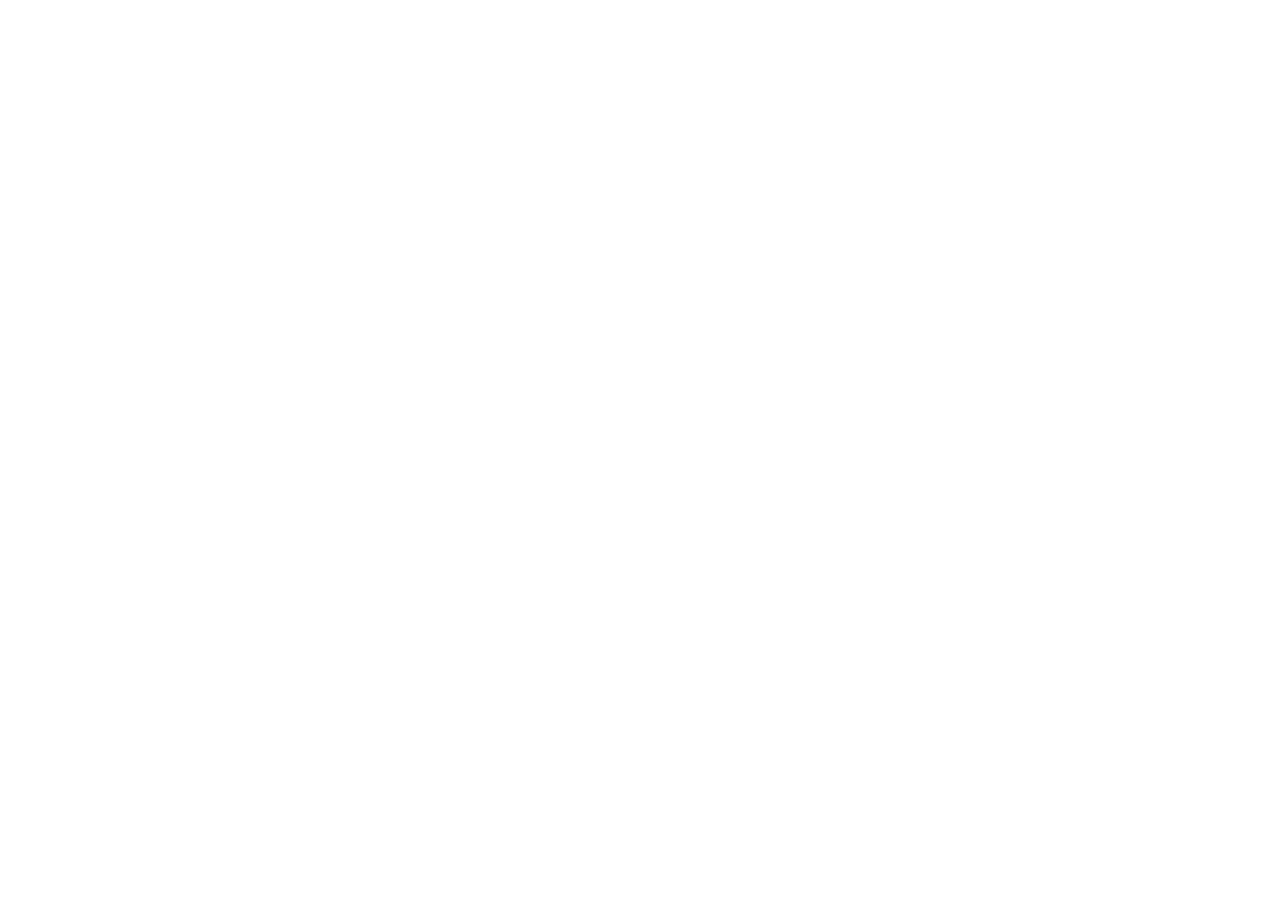
==== nextpage.html @ 792ec364 "added api" ====
<!DOCTYPE html>
<html lang="en">
<head>
    <meta charset="UTF-8">
    <meta name="viewport" content="width=device-width, initial-scale=1.0">
    <title>It works?</title>
</head>
<body>
    
</body>
</html>
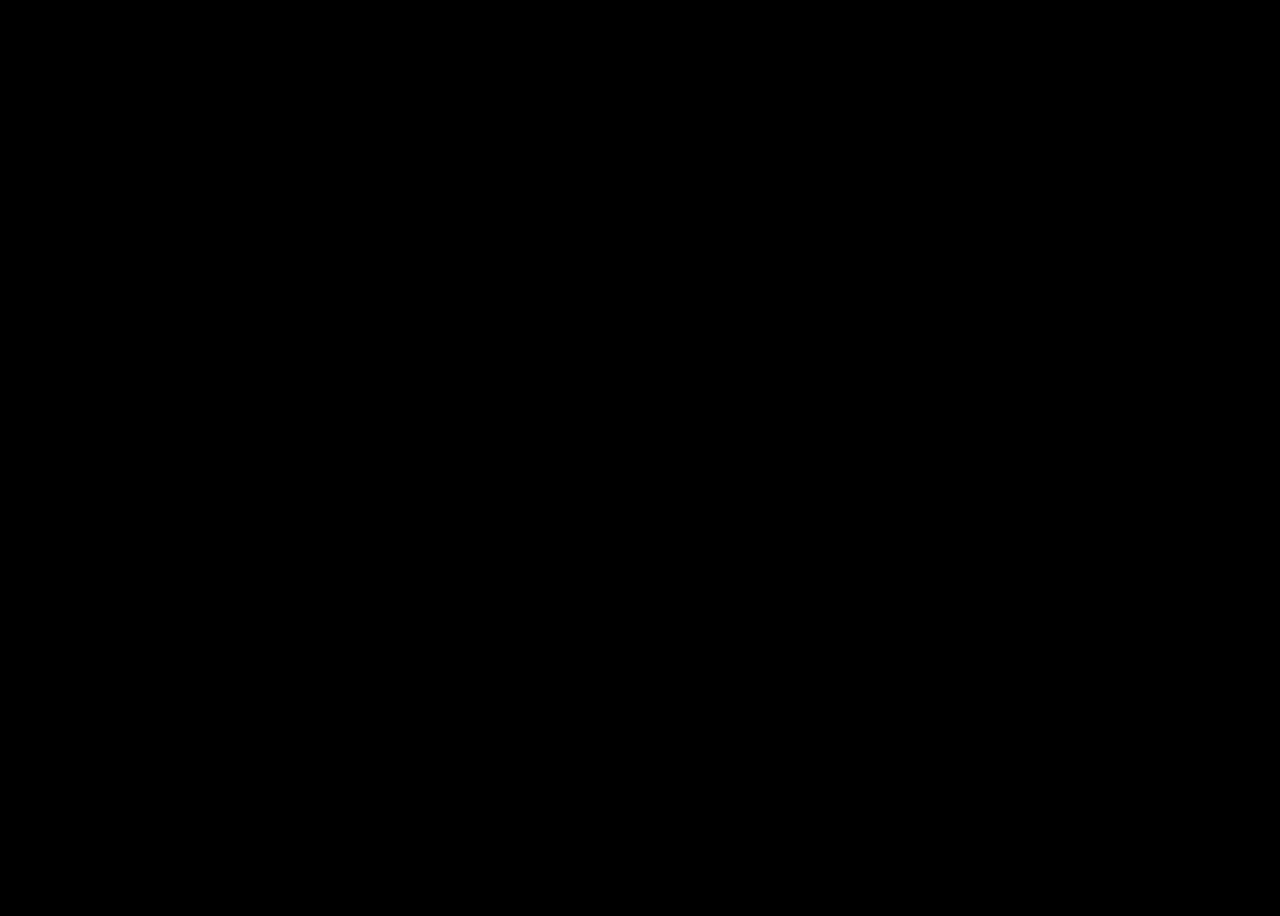
==== commit dee4f638: "updated changes" ====
--- a/nextpage.html
+++ b/nextpage.html
@@ -3,6 +3,7 @@
 <head>
     <meta charset="UTF-8">
     <meta name="viewport" content="width=device-width, initial-scale=1.0">
+    <link rel="stylesheet" href="styles.css">
     <title>It works?</title>
 </head>
 <body>
--- a/styles.css
+++ b/styles.css
@@ -0,0 +1,47 @@
+body{
+    color: white;
+    background-color: #000 !important;
+    /*
+    background-image: linear-gradient(to bottom, #141e30, #243b55);
+     background-repeat: no-repeat;
+    */
+   
+    
+    width: 100%;
+    min-height: 100vh;
+}
+
+.title{
+    text-align: center;
+    font-size: 2rem;
+    margin-top: 20px;
+    color: white;
+
+}
+
+.formbody{
+    width: 40%;
+    min-height: auto;
+    margin: auto;
+    padding: 20px;
+    border: 2px solid #000;
+    background-image: linear-gradient(to right, #94c0c0c6, #46d1d1); 
+    background-repeat: no-repeat;
+    border-radius: 20px;
+}
+
+@media (max-width: 768px){
+    .formbody{
+        width: 100%;
+        min-height: auto;
+        
+    }
+    
+}
+
+footer{
+    color: white;
+    text-align: center;
+    margin-top: 20px;
+    margin-bottom: 20px;
+}
